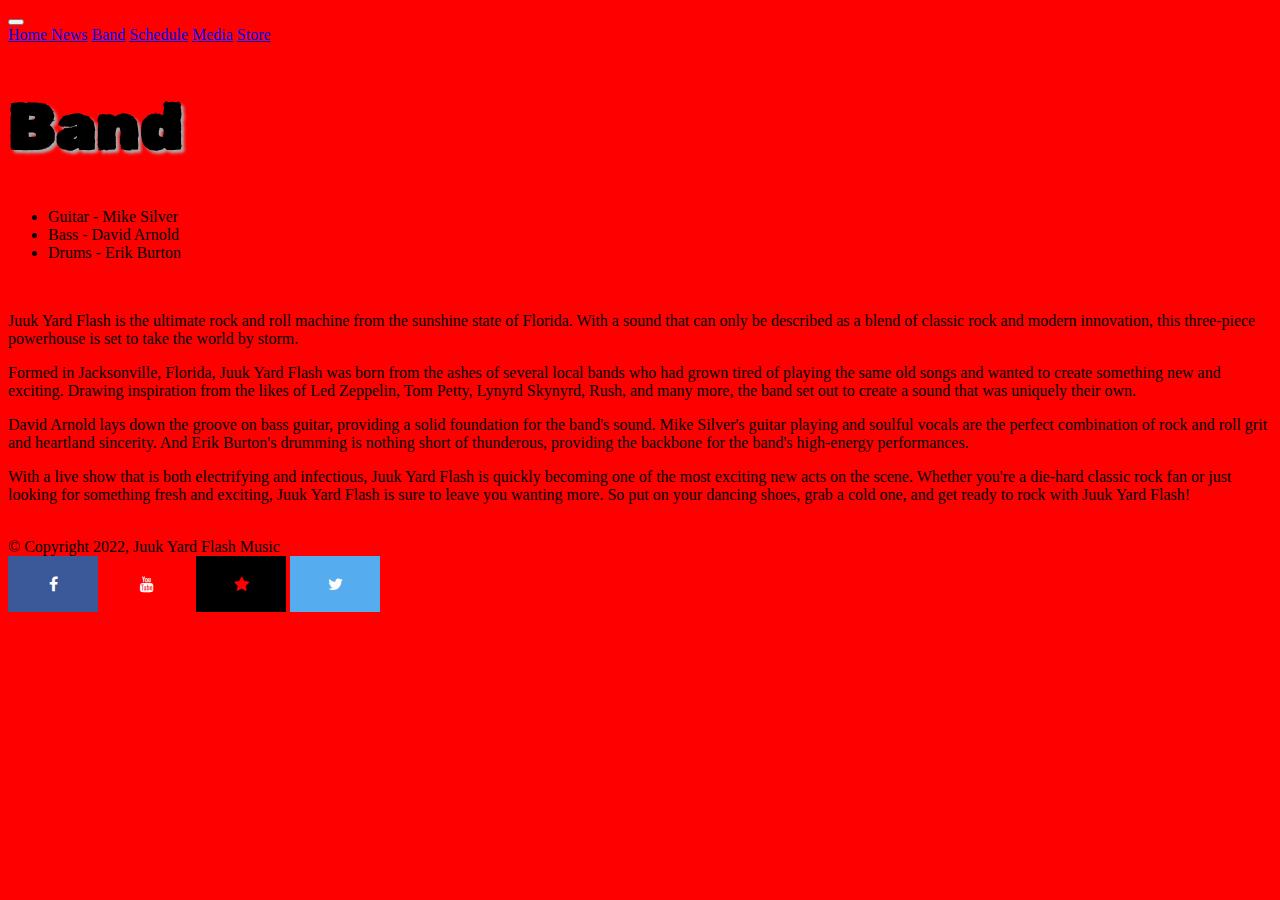
==== band.html @ cd20ada8 "Modified bio" ====
<!DOCTYPE html>
<html lang="en">
<head>
  <title>Band</title>
  <meta charset="utf-8">
  <meta name="viewport" content="width=device-width; initial-scale=1.0; maximum-scale=1.0;" />
  <script src="https://cdnjs.cloudflare.com/ajax/libs/jquery/3.3.1/jquery.min.js"></script>
  <link href="https://cdn.jsdelivr.net/npm/bootstrap@5.0.2/dist/css/bootstrap.min.css" rel="stylesheet" integrity="sha384-EVSTQN3/azprG1Anm3QDgpJLIm9Nao0Yz1ztcQTwFspd3yD65VohhpuuCOmLASjC" crossorigin="anonymous">

  <script src="https://cdn.jsdelivr.net/npm/bootstrap@5.0.2/dist/js/bootstrap.bundle.min.js" integrity="sha384-MrcW6ZMFYlzcLA8Nl+NtUVF0sA7MsXsP1UyJoMp4YLEuNSfAP+JcXn/tWtIaxVXM" crossorigin="anonymous"></script>

  <!-- Custom CSS -->
  <link rel="stylesheet" href="css/main.css">

  <!-- Add icon library -->
  <link rel="stylesheet" href="https://cdnjs.cloudflare.com/ajax/libs/font-awesome/4.7.0/css/font-awesome.min.css">

  <!-- Custom Fonts -->
  <link rel="preconnect" href="https://fonts.googleapis.com">
  <link rel="preconnect" href="https://fonts.gstatic.com" crossorigin>
  <link href="https://fonts.googleapis.com/css2?family=Rubik+Dirt&display=swap" rel="stylesheet">

</head>
<body>


  <body class="container">

  <nav class="navbar navbar-expand-lg navbar-light bg-light">
    <!-- <a class="navbar-brand" href="#">Juuk Yard Flash</a> -->
    <button class="navbar-toggler" type="button" data-bs-toggle="collapse" data-bs-target="#navbarNavAltMarkup" aria-controls="navbarNavAltMarkup" aria-expanded="false" aria-label="Toggle navigation">
      <span class="navbar-toggler-icon"></span>
    </button>
    <div class="collapse navbar-collapse" id="navbarNavAltMarkup">
      <div class="navbar-nav">
        <a class="nav-item nav-link active" href="index.html">Home <span class="sr-only"></span></a>
        <a class="nav-item nav-link" href="news.html">News</a>
        <a class="nav-item nav-link" href="#">Band</a>
        <a class="nav-item nav-link" href="schedule.html">Schedule</a>
        <a class="nav-item nav-link" href="media.html">Media</a>
        <a class="nav-item nav-link" href="store.html">Store</a>
      </div>
    </div>
  </nav>

  <h1 class="a">Band</h1>

  <ul class="h3 list-unstyled text-center">
    <li>Guitar - Mike Silver</li>
    <li>Bass - David Arnold</li>
    <li>Drums - Erik Burton</li>
  </ul>
  <br>

  <div class=" h5 container">
    <p>Juuk Yard Flash is the ultimate rock and roll machine from the sunshine state of Florida. With a sound that can only be described as a blend of classic rock and modern innovation, this three-piece powerhouse is set to take the world by storm.</p>
    <p>Formed in Jacksonville, Florida, Juuk Yard Flash was born from the ashes of several local bands who had grown tired of playing the same old songs and wanted to create something new and exciting. Drawing inspiration from the likes of Led Zeppelin, Tom Petty, Lynyrd Skynyrd, Rush, and many more, the band set out to create a sound that was uniquely their own.</p>
    <p>David Arnold lays down the groove on bass guitar, providing a solid foundation for the band's sound. Mike Silver's guitar playing and soulful vocals are the perfect combination of rock and roll grit and heartland sincerity. And Erik Burton's drumming is nothing short of thunderous, providing the backbone for the band's high-energy performances.</p>
    <P>With a live show that is both electrifying and infectious, Juuk Yard Flash is quickly becoming one of the most exciting new acts on the scene. Whether you're a die-hard classic rock fan or just looking for something fresh and exciting, Juuk Yard Flash is sure to leave you wanting more. So put on your dancing shoes, grab a cold one, and get ready to rock with Juuk Yard Flash!</P>
  </div>
  <br>


  <!-- Footer -->
  <footer class="footer mt-auto py-3 bg-light">
    <div class="container text-center">
      <span class="text-muted">&copy; Copyright 2022, Juuk Yard Flash Music</span>
      <div>
        <a href="https://www.facebook.com/juukyardflast" target="_blank" class="fa fa-facebook"></a>
        <a href="#" class="fa fa-youtube"></a>
        <a href="https://www.reverbnation.com/juukyardflash"  target="_blank" class="fa fa-star"></a>
        <a href="#" class="fa fa-twitter"></a>
      </div>
    </div>
  </footer>

  <script src="https://cdn.jsdelivr.net/npm/@popperjs/core@2.11.5/dist/umd/popper.min.js" integrity="sha384-Xe+8cL9oJa6tN/veChSP7q+mnSPaj5Bcu9mPX5F5xIGE0DVittaqT5lorf0EI7Vk" crossorigin="anonymous"></script>
  <script src="https://cdn.jsdelivr.net/npm/bootstrap@5.2.0/dist/js/bootstrap.min.js" integrity="sha384-ODmDIVzN+pFdexxHEHFBQH3/9/vQ9uori45z4JjnFsRydbmQbmL5t1tQ0culUzyK" crossorigin="anonymous"></script>

  </body>
</html>
---- css/main.css ----
body {
  background-color: red;
}

h1.a {
  font-family: 'Rubik Dirt', cursive;
  font-size: 65px;
  text-shadow: 3px 3px 3px #ababab;
}

iframe {
   display: block;
   margin: 0 auto;
   padding-bottom: 20px;
}

/* .list-unstyled {
  padding-bottom: 20px;
} */

/* Style all font awesome icons */
.fa {
  padding: 20px;
  font-size: 30px;
  width: 50px;
  text-align: center;
  text-decoration: none;
}

/* Add a hover effect if you want */
.fa:hover {
  opacity: 0.7;
}

/* Set a specific color for each brand */

/* Facebook */
.fa-facebook {
  background: #3B5998;
  color: white;
}

/* YouTube */
.fa-youtube {
  background: #FF0000;
  color: white;
}

/* Reverbnation */
.fa-star {
  background: #000000;
  color: red;
}


/* Twitter */
.fa-twitter {
  background: #55ACEE;
  color: white;
}

.footer {
  background: red;
}
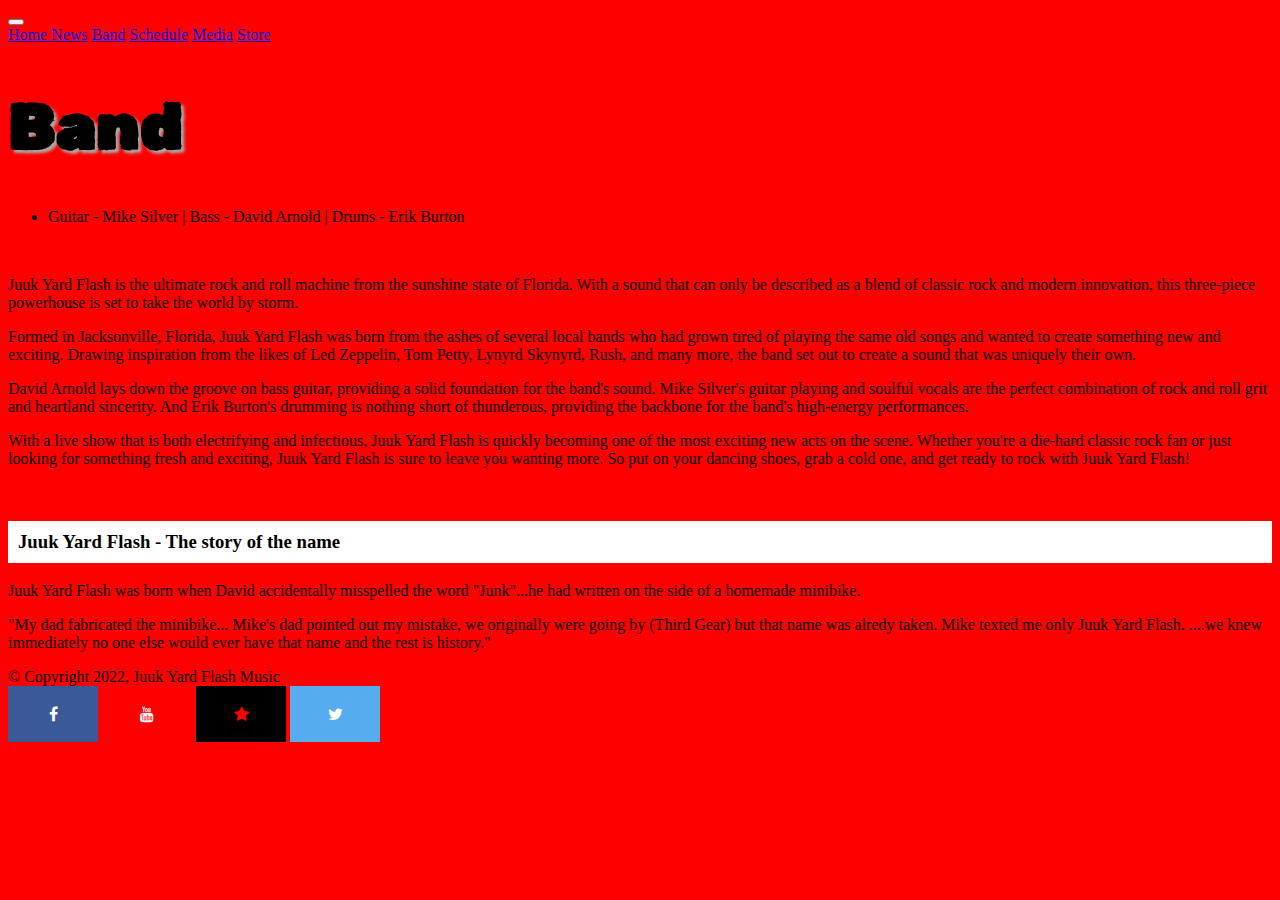
==== commit 810b90c9: "Adds story of JYF name and some css styling" ====
--- a/band.html
+++ b/band.html
@@ -46,9 +46,7 @@
   <h1 class="a">Band</h1>
 
   <ul class="h3 list-unstyled text-center">
-    <li>Guitar - Mike Silver</li>
-    <li>Bass - David Arnold</li>
-    <li>Drums - Erik Burton</li>
+    <li>Guitar - Mike Silver | Bass - David Arnold | Drums - Erik Burton</li>
   </ul>
   <br>
 
@@ -59,6 +57,12 @@
     <P>With a live show that is both electrifying and infectious, Juuk Yard Flash is quickly becoming one of the most exciting new acts on the scene. Whether you're a die-hard classic rock fan or just looking for something fresh and exciting, Juuk Yard Flash is sure to leave you wanting more. So put on your dancing shoes, grab a cold one, and get ready to rock with Juuk Yard Flash!</P>
   </div>
   <br>
+  <div class="h5">
+    <h3 class="bg-white">Juuk Yard Flash - The story of the name</h3>
+    <p>Juuk Yard Flash was born when David accidentally misspelled the word "Junk"...he had written on the side of a homemade minibike.</P>
+    <p>"My dad fabricated the minibike... Mike's dad pointed out my mistake, we originally were going by (Third Gear) but that name was alredy taken. Mike texted me only Juuk Yard Flash. ....we knew immediately no one else would ever have that name and the rest is history." </p>
+  </div>
+
 
 
   <!-- Footer -->
@@ -67,7 +71,7 @@
       <span class="text-muted">&copy; Copyright 2022, Juuk Yard Flash Music</span>
       <div>
         <a href="https://www.facebook.com/juukyardflast" target="_blank" class="fa fa-facebook"></a>
-        <a href="#" class="fa fa-youtube"></a>
+        <a href="https://www.youtube.com/channel/UCM0e4vJkA42h9fvCEilJOww" target="_blank" class="fa fa-youtube"></a>
         <a href="https://www.reverbnation.com/juukyardflash"  target="_blank" class="fa fa-star"></a>
         <a href="#" class="fa fa-twitter"></a>
       </div>
--- a/css/main.css
+++ b/css/main.css
@@ -6,6 +6,11 @@
   font-family: 'Rubik Dirt', cursive;
   font-size: 65px;
   text-shadow: 3px 3px 3px #ababab;
+}
+
+.bg-white {
+  background-color: white;
+  padding: 10px;
 }
 
 iframe {
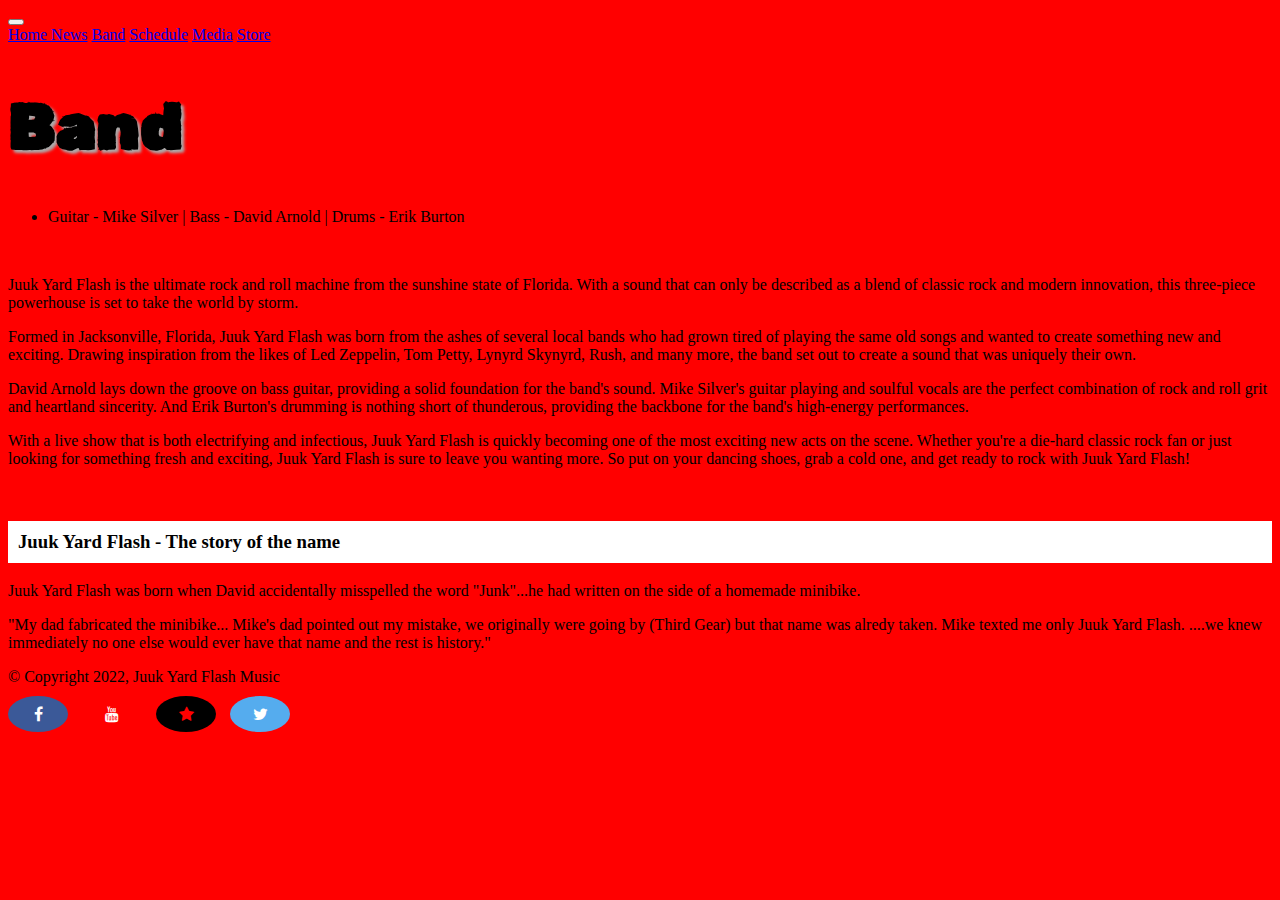
==== commit c8ad0f5d: "Updates to many things..social icons, images, carousel." ====
--- a/band.html
+++ b/band.html
@@ -1,7 +1,7 @@
 <!DOCTYPE html>
 <html lang="en">
 <head>
-  <title>Band</title>
+  <title>JYF Band</title>
   <meta charset="utf-8">
   <meta name="viewport" content="width=device-width; initial-scale=1.0; maximum-scale=1.0;" />
   <script src="https://cdnjs.cloudflare.com/ajax/libs/jquery/3.3.1/jquery.min.js"></script>
@@ -69,11 +69,11 @@
   <footer class="footer mt-auto py-3 bg-light">
     <div class="container text-center">
       <span class="text-muted">&copy; Copyright 2022, Juuk Yard Flash Music</span>
-      <div>
-        <a href="https://www.facebook.com/juukyardflast" target="_blank" class="fa fa-facebook"></a>
-        <a href="https://www.youtube.com/channel/UCM0e4vJkA42h9fvCEilJOww" target="_blank" class="fa fa-youtube"></a>
-        <a href="https://www.reverbnation.com/juukyardflash"  target="_blank" class="fa fa-star"></a>
-        <a href="#" class="fa fa-twitter"></a>
+      <div class="social-icons">
+        <a href="https://www.facebook.com/juukyardflast" target="_blank" class="fa fa-facebook fb-icon"></a>
+        <a href="https://www.youtube.com/channel/UCM0e4vJkA42h9fvCEilJOww" target="_blank" class="fa fa-youtube yt-icon"></a>
+        <a href="https://www.reverbnation.com/juukyardflash"  target="_blank" class="fa fa-star rn-icon"></a>
+        <a href="#" class="fa fa-twitter tw-icon"></a>
       </div>
     </div>
   </footer>
--- a/css/main.css
+++ b/css/main.css
@@ -19,9 +19,17 @@
    padding-bottom: 20px;
 }
 
+/* Carousel images */
+.carousel-inner {
+  height: 600px;
+  /* width: 100%;/* set a fixed height */ */
+  /* object-fit: cover; /* make the image fill the container and preserve aspect ratio */ */
+}
+
 /* .list-unstyled {
   padding-bottom: 20px;
 } */
+
 
 /* Style all font awesome icons */
 .fa {
@@ -37,29 +45,35 @@
   opacity: 0.7;
 }
 
+/* Social Icons */
+.social-icons a {
+  display: inline-block;
+  text-align: center;
+  padding: 10px;
+  margin-top: 10px;
+  margin-right: 10px;
+  border-radius: 50%; /* Add this line */
+  width: 40px;
+}
+
 /* Set a specific color for each brand */
-
 /* Facebook */
-.fa-facebook {
+.fb-icon {
   background: #3B5998;
   color: white;
 }
-
 /* YouTube */
-.fa-youtube {
+.yt-icon {
   background: #FF0000;
   color: white;
 }
-
 /* Reverbnation */
-.fa-star {
+.rn-icon {
   background: #000000;
   color: red;
 }
-
-
 /* Twitter */
-.fa-twitter {
+.tw-icon {
   background: #55ACEE;
   color: white;
 }
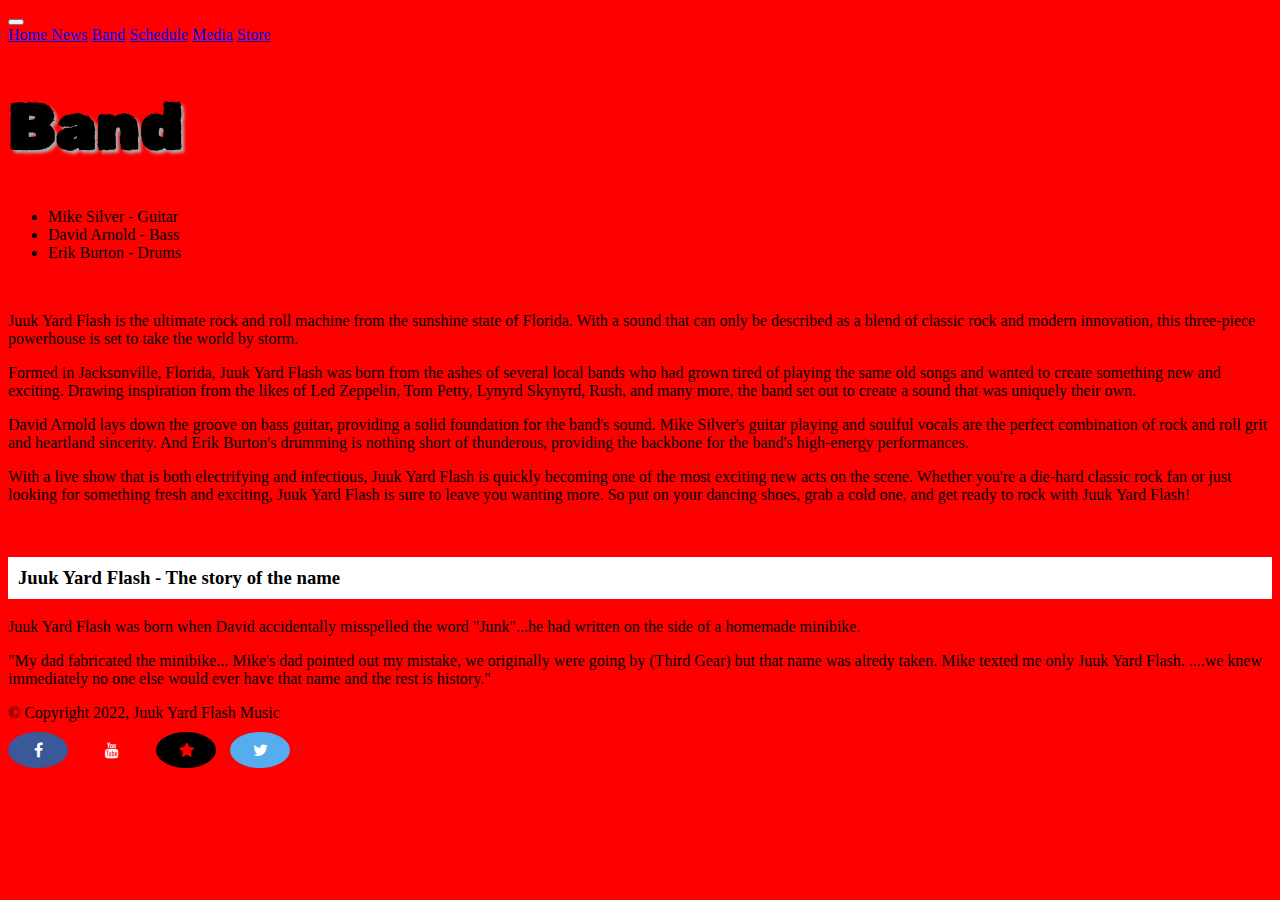
==== commit 3f314513: "Adds MR photo image and link. Modifies band members names" ====
--- a/band.html
+++ b/band.html
@@ -46,7 +46,9 @@
   <h1 class="a">Band</h1>
 
   <ul class="h3 list-unstyled text-center">
-    <li>Guitar - Mike Silver | Bass - David Arnold | Drums - Erik Burton</li>
+    <li>Mike Silver - Guitar</li>
+    <li>David Arnold - Bass</li>
+    <li>Erik Burton - Drums</li>
   </ul>
   <br>
 
--- a/css/main.css
+++ b/css/main.css
@@ -56,6 +56,7 @@
   width: 40px;
 }
 
+
 /* Set a specific color for each brand */
 /* Facebook */
 .fb-icon {
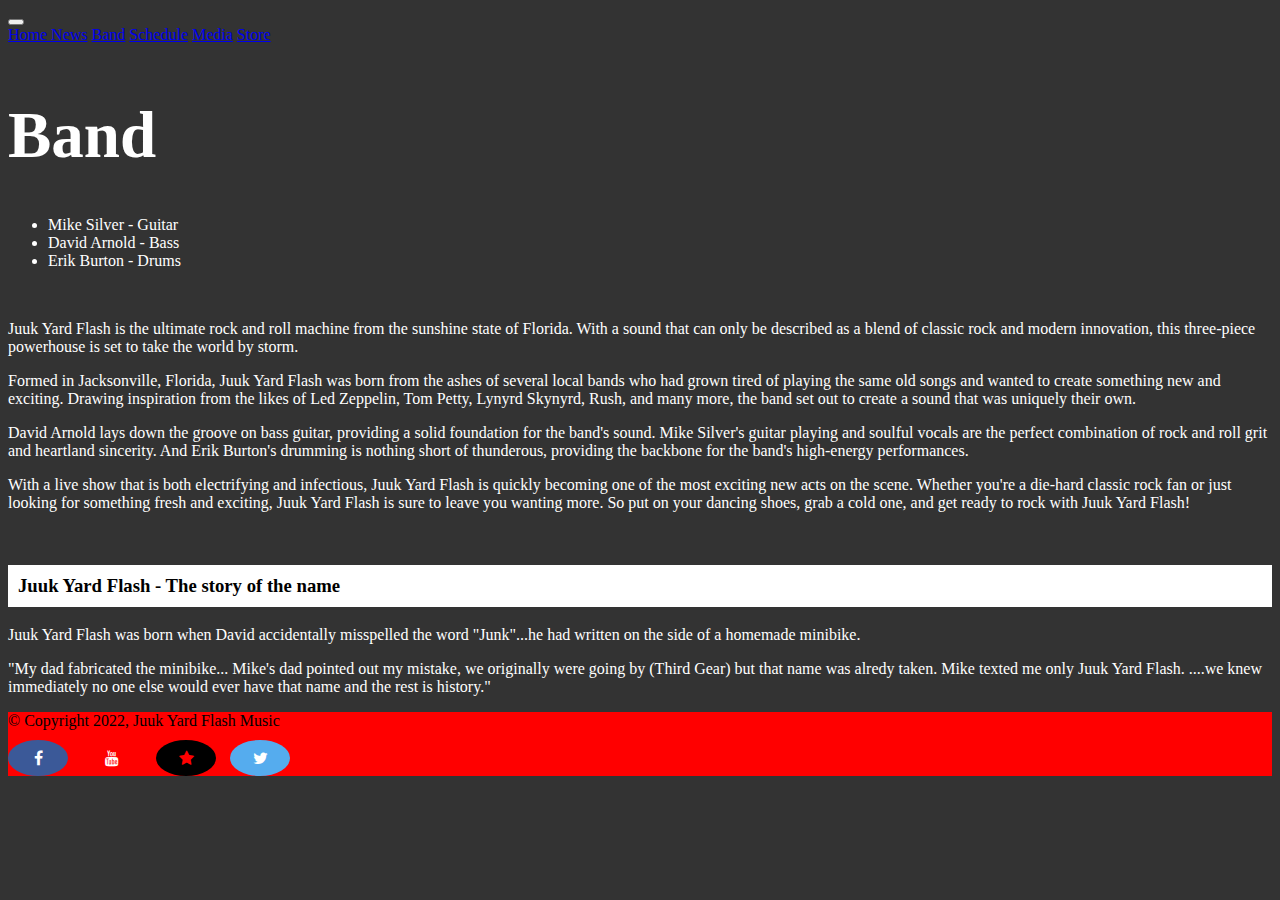
==== commit 9414535b: "Updates table column width" ====
--- a/band.html
+++ b/band.html
@@ -21,9 +21,6 @@
   <link href="https://fonts.googleapis.com/css2?family=Rubik+Dirt&display=swap" rel="stylesheet">
 
 </head>
-<body>
-
-
   <body class="container">
 
   <nav class="navbar navbar-expand-lg navbar-light bg-light">
--- a/css/main.css
+++ b/css/main.css
@@ -1,16 +1,31 @@
 body {
-  background-color: red;
+  background-color: #333333;
 }
 
 h1.a {
-  font-family: 'Rubik Dirt', cursive;
+  font-family: 'Open Sans';
   font-size: 65px;
-  text-shadow: 3px 3px 3px #ababab;
+  /* text-shadow: 3px 3px 3px #ababab; */
+  color: white;
+  padding-top: 10px;
+}
+
+p, li, h2, h3 {
+  color: white;
+}
+
+p.news {
+  color: black;
+}
+
+li.news {
+  color: black;
 }
 
 .bg-white {
   background-color: white;
   padding: 10px;
+  color: black;
 }
 
 iframe {
@@ -22,15 +37,17 @@
 /* Carousel images */
 .carousel-inner {
   height: 600px;
-  /* width: 100%;/* set a fixed height */ */
-  /* object-fit: cover; /* make the image fill the container and preserve aspect ratio */ */
+  /* width: 100%;/* set a fixed height */
+  /* object-fit: cover; /* make the image fill the container and preserve aspect ratio */
 }
 
 /* .list-unstyled {
   padding-bottom: 20px;
 } */
 
-
+.card-img-top {
+  padding-top: 10px;
+}
 /* Style all font awesome icons */
 .fa {
   padding: 20px;
@@ -43,6 +60,11 @@
 /* Add a hover effect if you want */
 .fa:hover {
   opacity: 0.7;
+}
+
+.table th,
+.table td {
+  width: 10%;
 }
 
 /* Social Icons */
@@ -79,6 +101,11 @@
   color: white;
 }
 
+
 .footer {
   background: red;
 }
+
+.footer img {
+  margin-bottom: 15px;
+}
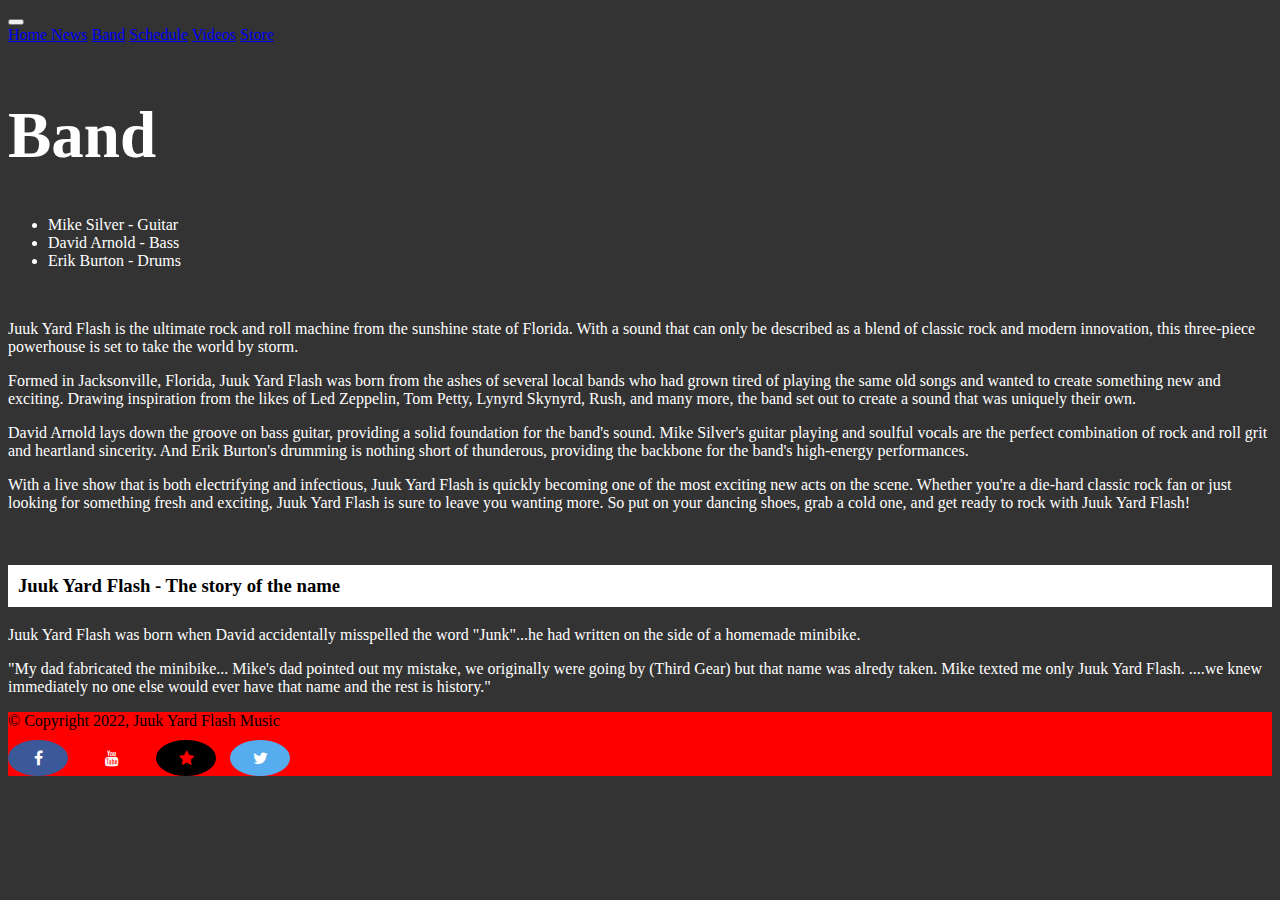
==== commit a3dbb69f: "Changed Media to Videos" ====
--- a/band.html
+++ b/band.html
@@ -34,7 +34,7 @@
         <a class="nav-item nav-link" href="news.html">News</a>
         <a class="nav-item nav-link" href="#">Band</a>
         <a class="nav-item nav-link" href="schedule.html">Schedule</a>
-        <a class="nav-item nav-link" href="media.html">Media</a>
+        <a class="nav-item nav-link" href="media.html">Videos</a>
         <a class="nav-item nav-link" href="store.html">Store</a>
       </div>
     </div>
